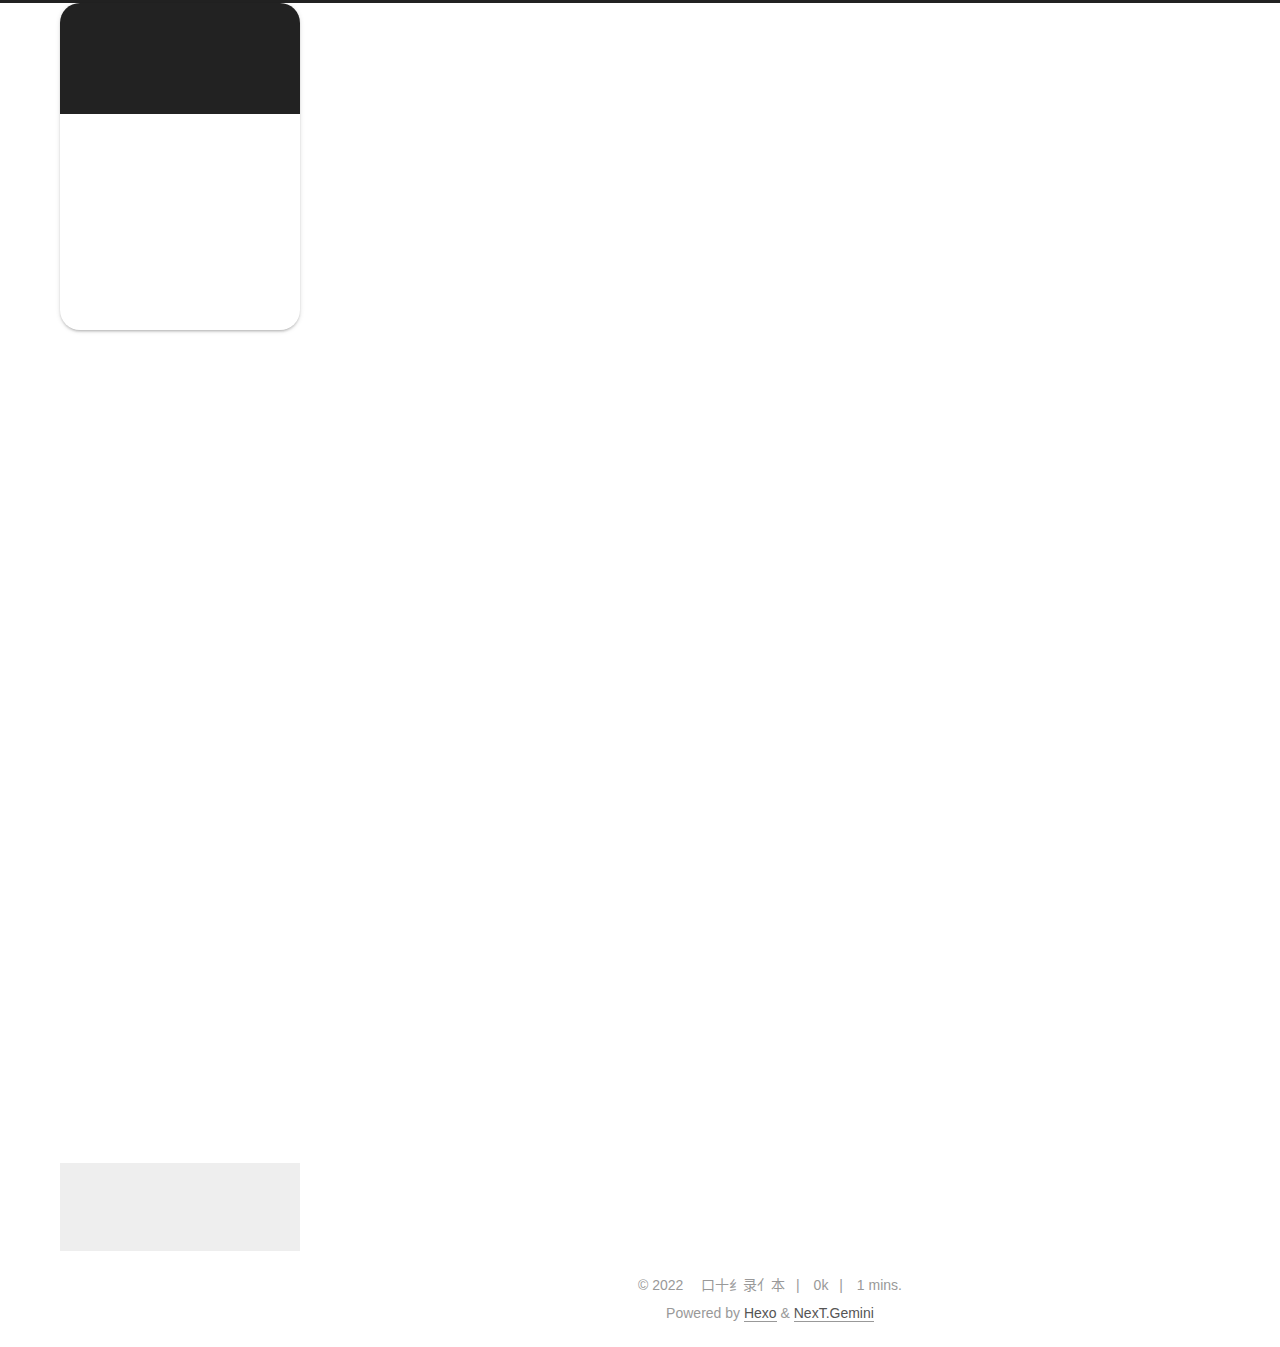
==== about/index.html @ 61001062 "Site updated: 2022-02-13 08:01:10" ====
<!DOCTYPE html>
<html lang="zH-CN">
<head>
  <meta charset="UTF-8">
<meta name="viewport" content="width=device-width, initial-scale=1, maximum-scale=2">
<meta name="theme-color" content="#222">
<meta name="generator" content="Hexo 6.0.0">
  <link rel="apple-touch-icon" sizes="180x180" href="/images/apple-touch-icon-next.png">
  <link rel="icon" type="image/png" sizes="32x32" href="/images/favicon-32x32-next.png">
  <link rel="icon" type="image/png" sizes="16x16" href="/images/favicon-16x16-next.png">
  <link rel="mask-icon" href="/images/logo.svg" color="#222">

<link rel="stylesheet" href="/css/main.css">


<link rel="stylesheet" href="/lib/font-awesome/css/all.min.css">

<script id="hexo-configurations">
    var NexT = window.NexT || {};
    var CONFIG = {"hostname":"example.com","root":"/","scheme":"Gemini","version":"7.8.0","exturl":false,"sidebar":{"position":"left","display":"post","padding":18,"offset":12,"onmobile":false},"copycode":{"enable":false,"show_result":false,"style":null},"back2top":{"enable":true,"sidebar":false,"scrollpercent":false},"bookmark":{"enable":false,"color":"#222","save":"auto"},"fancybox":false,"mediumzoom":false,"lazyload":false,"pangu":false,"comments":{"style":"tabs","active":null,"storage":true,"lazyload":false,"nav":null},"algolia":{"hits":{"per_page":10},"labels":{"input_placeholder":"Search for Posts","hits_empty":"We didn't find any results for the search: ${query}","hits_stats":"${hits} results found in ${time} ms"}},"localsearch":{"enable":false,"trigger":"auto","top_n_per_article":1,"unescape":false,"preload":false},"motion":{"enable":true,"async":false,"transition":{"post_block":"fadeIn","post_header":"slideDownIn","post_body":"slideDownIn","coll_header":"slideLeftIn","sidebar":"slideUpIn"}}};
  </script>

  <meta name="description" content="遇到困难 摆大烂">
<meta property="og:type" content="website">
<meta property="og:title" content="关于">
<meta property="og:url" content="http://example.com/about/index.html">
<meta property="og:site_name" content="口十纟录亻本的小窝">
<meta property="og:description" content="遇到困难 摆大烂">
<meta property="og:locale" content="zh_CN">
<meta property="article:published_time" content="2022-02-12T22:36:27.000Z">
<meta property="article:modified_time" content="2022-02-12T22:37:32.511Z">
<meta property="article:author" content="口十纟录亻本">
<meta name="twitter:card" content="summary">

<link rel="canonical" href="http://example.com/about/">


<script id="page-configurations">
  // https://hexo.io/docs/variables.html
  CONFIG.page = {
    sidebar: "",
    isHome : false,
    isPost : false,
    lang   : 'zH-CN'
  };
</script>

  <title>关于 | 口十纟录亻本的小窝
</title>
  






  <noscript>
  <style>
  .use-motion .brand,
  .use-motion .menu-item,
  .sidebar-inner,
  .use-motion .post-block,
  .use-motion .pagination,
  .use-motion .comments,
  .use-motion .post-header,
  .use-motion .post-body,
  .use-motion .collection-header { opacity: initial; }

  .use-motion .site-title,
  .use-motion .site-subtitle {
    opacity: initial;
    top: initial;
  }

  .use-motion .logo-line-before i { left: initial; }
  .use-motion .logo-line-after i { right: initial; }
  </style>
</noscript>

</head>

<body itemscope itemtype="http://schema.org/WebPage">
  <div class="container use-motion">
    <div class="headband"></div>

    <header class="header" itemscope itemtype="http://schema.org/WPHeader">
      <div class="header-inner"><div class="site-brand-container">
  <div class="site-nav-toggle">
    <div class="toggle" aria-label="Toggle navigation bar">
      <span class="toggle-line toggle-line-first"></span>
      <span class="toggle-line toggle-line-middle"></span>
      <span class="toggle-line toggle-line-last"></span>
    </div>
  </div>

  <div class="site-meta">

    <a href="/" class="brand" rel="start">
      <span class="logo-line-before"><i></i></span>
      <h1 class="site-title">口十纟录亻本的小窝</h1>
      <span class="logo-line-after"><i></i></span>
    </a>
      <p class="site-subtitle" itemprop="description">开摆</p>
  </div>

  <div class="site-nav-right">
    <div class="toggle popup-trigger">
    </div>
  </div>
</div>




<nav class="site-nav">
  <ul id="menu" class="main-menu menu">
        <li class="menu-item menu-item-home">

    <a href="/" rel="section"><i class="fa fa-home fa-fw"></i>Home</a>

  </li>
        <li class="menu-item menu-item-about">

    <a href="/about/" rel="section"><i class="fa fa-user fa-fw"></i>About</a>

  </li>
        <li class="menu-item menu-item-tags">

    <a href="/tags/" rel="section"><i class="fa fa-tags fa-fw"></i>Tags</a>

  </li>
        <li class="menu-item menu-item-categories">

    <a href="/categories/" rel="section"><i class="fa fa-th fa-fw"></i>Categories</a>

  </li>
        <li class="menu-item menu-item-archives">

    <a href="/archives/" rel="section"><i class="fa fa-archive fa-fw"></i>Archives</a>

  </li>
  </ul>
</nav>




</div>
    </header>

    
  <div class="back-to-top">
    <i class="fa fa-arrow-up"></i>
    <span>0%</span>
  </div>


    <main class="main">
      <div class="main-inner">
        <div class="content-wrap">
          
  
  

          <div class="content page posts-expand">
            

    
    
    
    <div class="post-block" lang="zH-CN">
      <header class="post-header">

<h1 class="post-title" itemprop="name headline">关于
</h1>

<div class="post-meta">
  

</div>

</header>

      
      
      
      <div class="post-body">
          
      </div>
      
      
      
    </div>
    

    
    
    


          </div>
          

<script>
  window.addEventListener('tabs:register', () => {
    let { activeClass } = CONFIG.comments;
    if (CONFIG.comments.storage) {
      activeClass = localStorage.getItem('comments_active') || activeClass;
    }
    if (activeClass) {
      let activeTab = document.querySelector(`a[href="#comment-${activeClass}"]`);
      if (activeTab) {
        activeTab.click();
      }
    }
  });
  if (CONFIG.comments.storage) {
    window.addEventListener('tabs:click', event => {
      if (!event.target.matches('.tabs-comment .tab-content .tab-pane')) return;
      let commentClass = event.target.classList[1];
      localStorage.setItem('comments_active', commentClass);
    });
  }
</script>

        </div>
          
  
  <div class="toggle sidebar-toggle">
    <span class="toggle-line toggle-line-first"></span>
    <span class="toggle-line toggle-line-middle"></span>
    <span class="toggle-line toggle-line-last"></span>
  </div>

  <aside class="sidebar">
    <div class="sidebar-inner">

      <ul class="sidebar-nav motion-element">
        <li class="sidebar-nav-toc">
          Table of Contents
        </li>
        <li class="sidebar-nav-overview">
          Overview
        </li>
      </ul>

      <!--noindex-->
      <div class="post-toc-wrap sidebar-panel">
      </div>
      <!--/noindex-->

      <div class="site-overview-wrap sidebar-panel">
        <div class="site-author motion-element" itemprop="author" itemscope itemtype="http://schema.org/Person">
    <img class="site-author-image" itemprop="image" alt="口十纟录亻本"
      src="https://img.fghrsh.net/image/Wdg2A">
  <p class="site-author-name" itemprop="name">口十纟录亻本</p>
  <div class="site-description" itemprop="description">遇到困难 摆大烂</div>
</div>
<div class="site-state-wrap motion-element">
  <nav class="site-state">
      <div class="site-state-item site-state-posts">
          <a href="/archives/">
        
          <span class="site-state-item-count">1</span>
          <span class="site-state-item-name">posts</span>
        </a>
      </div>
      <div class="site-state-item site-state-tags">
        <span class="site-state-item-count">1</span>
        <span class="site-state-item-name">tags</span>
      </div>
  </nav>
</div>



      </div>

    </div>
  </aside>
  <div id="sidebar-dimmer"></div>


      </div>
    </main>

    <footer class="footer">
      <div class="footer-inner">
        

        

<div class="copyright">
  
  &copy; 
  <span itemprop="copyrightYear">2022</span>
  <span class="with-love">
    <i class="fa fa-heart"></i>
  </span>
  <span class="author" itemprop="copyrightHolder">口十纟录亻本</span>
    <span class="post-meta-divider">|</span>
    <span class="post-meta-item-icon">
      <i class="fa fa-chart-area"></i>
    </span>
    <span title="Symbols count total">0k</span>
    <span class="post-meta-divider">|</span>
    <span class="post-meta-item-icon">
      <i class="fa fa-coffee"></i>
    </span>
    <span title="Reading time total">1 mins.</span>
</div>
  <div class="powered-by">Powered by <a href="https://hexo.io/" class="theme-link" rel="noopener" target="_blank">Hexo</a> & <a href="https://theme-next.org/" class="theme-link" rel="noopener" target="_blank">NexT.Gemini</a>
  </div>

        








      </div>
    </footer>
  </div>

  
  
  <script color='0,0,255' opacity='0.5' zIndex='-1' count='99' src="/lib/canvas-nest/canvas-nest.min.js"></script>
  <script src="/lib/anime.min.js"></script>
  <script src="/lib/velocity/velocity.min.js"></script>
  <script src="/lib/velocity/velocity.ui.min.js"></script>

<script src="/js/utils.js"></script>

<script src="/js/motion.js"></script>


<script src="/js/schemes/pisces.js"></script>


<script src="/js/next-boot.js"></script>


  <script defer src="/lib/three/three.min.js"></script>
    <script defer src="/lib/three/canvas_lines.min.js"></script>


  















  

  

</body>
</html>
---- css/main.css ----
:root {
  --body-bg-color: #eee;
  --content-bg-color: #fff;
  --card-bg-color: #f5f5f5;
  --text-color: #555;
  --blockquote-color: #666;
  --link-color: #555;
  --link-hover-color: #222;
  --brand-color: #fff;
  --brand-hover-color: #fff;
  --table-row-odd-bg-color: #f9f9f9;
  --table-row-hover-bg-color: #f5f5f5;
  --menu-item-bg-color: #f5f5f5;
  --btn-default-bg: #fff;
  --btn-default-color: #555;
  --btn-default-border-color: #555;
  --btn-default-hover-bg: #222;
  --btn-default-hover-color: #fff;
  --btn-default-hover-border-color: #222;
}
html {
  line-height: 1.15; /* 1 */
  -webkit-text-size-adjust: 100%; /* 2 */
}
body {
  margin: 0;
}
main {
  display: block;
}
h1 {
  font-size: 2em;
  margin: 0.67em 0;
}
hr {
  box-sizing: content-box; /* 1 */
  height: 0; /* 1 */
  overflow: visible; /* 2 */
}
pre {
  font-family: monospace, monospace; /* 1 */
  font-size: 1em; /* 2 */
}
a {
  background: transparent;
}
abbr[title] {
  border-bottom: none; /* 1 */
  text-decoration: underline; /* 2 */
  text-decoration: underline dotted; /* 2 */
}
b,
strong {
  font-weight: bolder;
}
code,
kbd,
samp {
  font-family: monospace, monospace; /* 1 */
  font-size: 1em; /* 2 */
}
small {
  font-size: 80%;
}
sub,
sup {
  font-size: 75%;
  line-height: 0;
  position: relative;
  vertical-align: baseline;
}
sub {
  bottom: -0.25em;
}
sup {
  top: -0.5em;
}
img {
  border-style: none;
}
button,
input,
optgroup,
select,
textarea {
  font-family: inherit; /* 1 */
  font-size: 100%; /* 1 */
  line-height: 1.15; /* 1 */
  margin: 0; /* 2 */
}
button,
input {
/* 1 */
  overflow: visible;
}
button,
select {
/* 1 */
  text-transform: none;
}
button,
[type='button'],
[type='reset'],
[type='submit'] {
  -webkit-appearance: button;
}
button::-moz-focus-inner,
[type='button']::-moz-focus-inner,
[type='reset']::-moz-focus-inner,
[type='submit']::-moz-focus-inner {
  border-style: none;
  padding: 0;
}
button:-moz-focusring,
[type='button']:-moz-focusring,
[type='reset']:-moz-focusring,
[type='submit']:-moz-focusring {
  outline: 1px dotted ButtonText;
}
fieldset {
  padding: 0.35em 0.75em 0.625em;
}
legend {
  box-sizing: border-box; /* 1 */
  color: inherit; /* 2 */
  display: table; /* 1 */
  max-width: 100%; /* 1 */
  padding: 0; /* 3 */
  white-space: normal; /* 1 */
}
progress {
  vertical-align: baseline;
}
textarea {
  overflow: auto;
}
[type='checkbox'],
[type='radio'] {
  box-sizing: border-box; /* 1 */
  padding: 0; /* 2 */
}
[type='number']::-webkit-inner-spin-button,
[type='number']::-webkit-outer-spin-button {
  height: auto;
}
[type='search'] {
  outline-offset: -2px; /* 2 */
  -webkit-appearance: textfield; /* 1 */
}
[type='search']::-webkit-search-decoration {
  -webkit-appearance: none;
}
::-webkit-file-upload-button {
  font: inherit; /* 2 */
  -webkit-appearance: button; /* 1 */
}
details {
  display: block;
}
summary {
  display: list-item;
}
template {
  display: none;
}
[hidden] {
  display: none;
}
::selection {
  background: #262a30;
  color: #eee;
}
html,
body {
  height: 100%;
}
body {
  background: var(--body-bg-color);
  color: var(--text-color);
  font-family: 'Lato', "PingFang SC", "Microsoft YaHei", sans-serif;
  font-size: 1em;
  line-height: 2;
}
@media (max-width: 991px) {
  body {
    padding-left: 0 !important;
    padding-right: 0 !important;
  }
}
h1,
h2,
h3,
h4,
h5,
h6 {
  font-family: 'Lato', "PingFang SC", "Microsoft YaHei", sans-serif;
  font-weight: bold;
  line-height: 1.5;
  margin: 20px 0 15px;
}
h1 {
  font-size: 1.5em;
}
h2 {
  font-size: 1.375em;
}
h3 {
  font-size: 1.25em;
}
h4 {
  font-size: 1.125em;
}
h5 {
  font-size: 1em;
}
h6 {
  font-size: 0.875em;
}
p {
  margin: 0 0 20px 0;
}
a,
span.exturl {
  border-bottom: 1px solid #999;
  color: var(--link-color);
  outline: 0;
  text-decoration: none;
  overflow-wrap: break-word;
  word-wrap: break-word;
  cursor: pointer;
}
a:hover,
span.exturl:hover {
  border-bottom-color: var(--link-hover-color);
  color: var(--link-hover-color);
}
iframe,
img,
video {
  display: block;
  margin-left: auto;
  margin-right: auto;
  max-width: 100%;
}
hr {
  background-image: repeating-linear-gradient(-45deg, #ddd, #ddd 4px, transparent 4px, transparent 8px);
  border: 0;
  height: 3px;
  margin: 40px 0;
}
blockquote {
  border-left: 4px solid #ddd;
  color: var(--blockquote-color);
  margin: 0;
  padding: 0 15px;
}
blockquote cite::before {
  content: '-';
  padding: 0 5px;
}
dt {
  font-weight: bold;
}
dd {
  margin: 0;
  padding: 0;
}
kbd {
  background-color: #f5f5f5;
  background-image: linear-gradient(#eee, #fff, #eee);
  border: 1px solid #ccc;
  border-radius: 0.2em;
  box-shadow: 0.1em 0.1em 0.2em rgba(0,0,0,0.1);
  color: #555;
  font-family: inherit;
  padding: 0.1em 0.3em;
  white-space: nowrap;
}
.table-container {
  overflow: auto;
}
table {
  border-collapse: collapse;
  border-spacing: 0;
  font-size: 0.875em;
  margin: 0 0 20px 0;
  width: 100%;
}
tbody tr:nth-of-type(odd) {
  background: var(--table-row-odd-bg-color);
}
tbody tr:hover {
  background: var(--table-row-hover-bg-color);
}
caption,
th,
td {
  font-weight: normal;
  padding: 8px;
  vertical-align: middle;
}
th,
td {
  border: 1px solid #ddd;
  border-bottom: 3px solid #ddd;
}
th {
  font-weight: 700;
  padding-bottom: 10px;
}
td {
  border-bottom-width: 1px;
}
.btn {
  background: var(--btn-default-bg);
  border: 2px solid var(--btn-default-border-color);
  border-radius: 2px;
  color: var(--btn-default-color);
  display: inline-block;
  font-size: 0.875em;
  line-height: 2;
  padding: 0 20px;
  text-decoration: none;
  transition-property: background-color;
  transition-delay: 0s;
  transition-duration: 0.2s;
  transition-timing-function: ease-in-out;
}
.btn:hover {
  background: var(--btn-default-hover-bg);
  border-color: var(--btn-default-hover-border-color);
  color: var(--btn-default-hover-color);
}
.btn + .btn {
  margin: 0 0 8px 8px;
}
.btn .fa-fw {
  text-align: left;
  width: 1.285714285714286em;
}
.toggle {
  line-height: 0;
}
.toggle .toggle-line {
  background: #fff;
  display: inline-block;
  height: 2px;
  left: 0;
  position: relative;
  top: 0;
  transition: all 0.4s;
  vertical-align: top;
  width: 100%;
}
.toggle .toggle-line:not(:first-child) {
  margin-top: 3px;
}
.toggle.toggle-arrow .toggle-line-first {
  left: 50%;
  top: 2px;
  transform: rotate(45deg);
  width: 50%;
}
.toggle.toggle-arrow .toggle-line-middle {
  left: 2px;
  width: 90%;
}
.toggle.toggle-arrow .toggle-line-last {
  left: 50%;
  top: -2px;
  transform: rotate(-45deg);
  width: 50%;
}
.toggle.toggle-close .toggle-line-first {
  transform: rotate(-45deg);
  top: 5px;
}
.toggle.toggle-close .toggle-line-middle {
  opacity: 0;
}
.toggle.toggle-close .toggle-line-last {
  transform: rotate(45deg);
  top: -5px;
}
.highlight,
pre {
  background: #f7f7f7;
  color: #4d4d4c;
  line-height: 1.6;
  margin: 0 auto 20px;
}
pre,
code {
  font-family: consolas, Menlo, monospace, "PingFang SC", "Microsoft YaHei";
}
code {
  background: #eee;
  border-radius: 3px;
  color: #555;
  padding: 2px 4px;
  overflow-wrap: break-word;
  word-wrap: break-word;
}
.highlight *::selection {
  background: #d6d6d6;
}
.highlight pre {
  border: 0;
  margin: 0;
  padding: 10px 0;
}
.highlight table {
  border: 0;
  margin: 0;
  width: auto;
}
.highlight td {
  border: 0;
  padding: 0;
}
.highlight figcaption {
  background: #eff2f3;
  color: #4d4d4c;
  display: flex;
  font-size: 0.875em;
  justify-content: space-between;
  line-height: 1.2;
  padding: 0.5em;
}
.highlight figcaption a {
  color: #4d4d4c;
}
.highlight figcaption a:hover {
  border-bottom-color: #4d4d4c;
}
.highlight .gutter {
  -moz-user-select: none;
  -ms-user-select: none;
  -webkit-user-select: none;
  user-select: none;
}
.highlight .gutter pre {
  background: #eff2f3;
  color: #869194;
  padding-left: 10px;
  padding-right: 10px;
  text-align: right;
}
.highlight .code pre {
  background: #f7f7f7;
  padding-left: 10px;
  width: 100%;
}
.gist table {
  width: auto;
}
.gist table td {
  border: 0;
}
pre {
  overflow: auto;
  padding: 10px;
}
pre code {
  background: none;
  color: #4d4d4c;
  font-size: 0.875em;
  padding: 0;
  text-shadow: none;
}
pre .deletion {
  background: #fdd;
}
pre .addition {
  background: #dfd;
}
pre .meta {
  color: #eab700;
  -moz-user-select: none;
  -ms-user-select: none;
  -webkit-user-select: none;
  user-select: none;
}
pre .comment {
  color: #8e908c;
}
pre .variable,
pre .attribute,
pre .tag,
pre .name,
pre .regexp,
pre .ruby .constant,
pre .xml .tag .title,
pre .xml .pi,
pre .xml .doctype,
pre .html .doctype,
pre .css .id,
pre .css .class,
pre .css .pseudo {
  color: #c82829;
}
pre .number,
pre .preprocessor,
pre .built_in,
pre .builtin-name,
pre .literal,
pre .params,
pre .constant,
pre .command {
  color: #f5871f;
}
pre .ruby .class .title,
pre .css .rules .attribute,
pre .string,
pre .symbol,
pre .value,
pre .inheritance,
pre .header,
pre .ruby .symbol,
pre .xml .cdata,
pre .special,
pre .formula {
  color: #718c00;
}
pre .title,
pre .css .hexcolor {
  color: #3e999f;
}
pre .function,
pre .python .decorator,
pre .python .title,
pre .ruby .function .title,
pre .ruby .title .keyword,
pre .perl .sub,
pre .javascript .title,
pre .coffeescript .title {
  color: #4271ae;
}
pre .keyword,
pre .javascript .function {
  color: #8959a8;
}
.blockquote-center {
  border-left: none;
  margin: 40px 0;
  padding: 0;
  position: relative;
  text-align: center;
}
.blockquote-center .fa {
  display: block;
  opacity: 0.6;
  position: absolute;
  width: 100%;
}
.blockquote-center .fa-quote-left {
  border-top: 1px solid #ccc;
  text-align: left;
  top: -20px;
}
.blockquote-center .fa-quote-right {
  border-bottom: 1px solid #ccc;
  text-align: right;
  bottom: -20px;
}
.blockquote-center p,
.blockquote-center div {
  text-align: center;
}
.post-body .group-picture img {
  margin: 0 auto;
  padding: 0 3px;
}
.group-picture-row {
  margin-bottom: 6px;
  overflow: hidden;
}
.group-picture-column {
  float: left;
  margin-bottom: 10px;
}
.post-body .label {
  color: #555;
  display: inline;
  padding: 0 2px;
}
.post-body .label.default {
  background: #f0f0f0;
}
.post-body .label.primary {
  background: #efe6f7;
}
.post-body .label.info {
  background: #e5f2f8;
}
.post-body .label.success {
  background: #e7f4e9;
}
.post-body .label.warning {
  background: #fcf6e1;
}
.post-body .label.danger {
  background: #fae8eb;
}
.post-body .tabs {
  margin-bottom: 20px;
}
.post-body .tabs,
.tabs-comment {
  display: block;
  padding-top: 10px;
  position: relative;
}
.post-body .tabs ul.nav-tabs,
.tabs-comment ul.nav-tabs {
  display: flex;
  flex-wrap: wrap;
  margin: 0;
  margin-bottom: -1px;
  padding: 0;
}
@media (max-width: 413px) {
  .post-body .tabs ul.nav-tabs,
  .tabs-comment ul.nav-tabs {
    display: block;
    margin-bottom: 5px;
  }
}
.post-body .tabs ul.nav-tabs li.tab,
.tabs-comment ul.nav-tabs li.tab {
  border-bottom: 1px solid #ddd;
  border-left: 1px solid transparent;
  border-right: 1px solid transparent;
  border-top: 3px solid transparent;
  flex-grow: 1;
  list-style-type: none;
  border-radius: 0 0 0 0;
}
@media (max-width: 413px) {
  .post-body .tabs ul.nav-tabs li.tab,
  .tabs-comment ul.nav-tabs li.tab {
    border-bottom: 1px solid transparent;
    border-left: 3px solid transparent;
    border-right: 1px solid transparent;
    border-top: 1px solid transparent;
  }
}
@media (max-width: 413px) {
  .post-body .tabs ul.nav-tabs li.tab,
  .tabs-comment ul.nav-tabs li.tab {
    border-radius: 0;
  }
}
.post-body .tabs ul.nav-tabs li.tab a,
.tabs-comment ul.nav-tabs li.tab a {
  border-bottom: initial;
  display: block;
  line-height: 1.8;
  outline: 0;
  padding: 0.25em 0.75em;
  text-align: center;
  transition-delay: 0s;
  transition-duration: 0.2s;
  transition-timing-function: ease-out;
}
.post-body .tabs ul.nav-tabs li.tab a i,
.tabs-comment ul.nav-tabs li.tab a i {
  width: 1.285714285714286em;
}
.post-body .tabs ul.nav-tabs li.tab.active,
.tabs-comment ul.nav-tabs li.tab.active {
  border-bottom: 1px solid transparent;
  border-left: 1px solid #ddd;
  border-right: 1px solid #ddd;
  border-top: 3px solid #fc6423;
}
@media (max-width: 413px) {
  .post-body .tabs ul.nav-tabs li.tab.active,
  .tabs-comment ul.nav-tabs li.tab.active {
    border-bottom: 1px solid #ddd;
    border-left: 3px solid #fc6423;
    border-right: 1px solid #ddd;
    border-top: 1px solid #ddd;
  }
}
.post-body .tabs ul.nav-tabs li.tab.active a,
.tabs-comment ul.nav-tabs li.tab.active a {
  color: var(--link-color);
  cursor: default;
}
.post-body .tabs .tab-content .tab-pane,
.tabs-comment .tab-content .tab-pane {
  border: 1px solid #ddd;
  border-top: 0;
  padding: 20px 20px 0 20px;
  border-radius: 0;
}
.post-body .tabs .tab-content .tab-pane:not(.active),
.tabs-comment .tab-content .tab-pane:not(.active) {
  display: none;
}
.post-body .tabs .tab-content .tab-pane.active,
.tabs-comment .tab-content .tab-pane.active {
  display: block;
}
.post-body .tabs .tab-content .tab-pane.active:nth-of-type(1),
.tabs-comment .tab-content .tab-pane.active:nth-of-type(1) {
  border-radius: 0 0 0 0;
}
@media (max-width: 413px) {
  .post-body .tabs .tab-content .tab-pane.active:nth-of-type(1),
  .tabs-comment .tab-content .tab-pane.active:nth-of-type(1) {
    border-radius: 0;
  }
}
.post-body .note {
  border-radius: 3px;
  margin-bottom: 20px;
  padding: 1em;
  position: relative;
  border: 1px solid #eee;
  border-left-width: 5px;
}
.post-body .note h2,
.post-body .note h3,
.post-body .note h4,
.post-body .note h5,
.post-body .note h6 {
  margin-top: 0;
  border-bottom: initial;
  margin-bottom: 0;
  padding-top: 0;
}
.post-body .note p:first-child,
.post-body .note ul:first-child,
.post-body .note ol:first-child,
.post-body .note table:first-child,
.post-body .note pre:first-child,
.post-body .note blockquote:first-child,
.post-body .note img:first-child {
  margin-top: 0;
}
.post-body .note p:last-child,
.post-body .note ul:last-child,
.post-body .note ol:last-child,
.post-body .note table:last-child,
.post-body .note pre:last-child,
.post-body .note blockquote:last-child,
.post-body .note img:last-child {
  margin-bottom: 0;
}
.post-body .note.default {
  border-left-color: #777;
}
.post-body .note.default h2,
.post-body .note.default h3,
.post-body .note.default h4,
.post-body .note.default h5,
.post-body .note.default h6 {
  color: #777;
}
.post-body .note.primary {
  border-left-color: #6f42c1;
}
.post-body .note.primary h2,
.post-body .note.primary h3,
.post-body .note.primary h4,
.post-body .note.primary h5,
.post-body .note.primary h6 {
  color: #6f42c1;
}
.post-body .note.info {
  border-left-color: #428bca;
}
.post-body .note.info h2,
.post-body .note.info h3,
.post-body .note.info h4,
.post-body .note.info h5,
.post-body .note.info h6 {
  color: #428bca;
}
.post-body .note.success {
  border-left-color: #5cb85c;
}
.post-body .note.success h2,
.post-body .note.success h3,
.post-body .note.success h4,
.post-body .note.success h5,
.post-body .note.success h6 {
  color: #5cb85c;
}
.post-body .note.warning {
  border-left-color: #f0ad4e;
}
.post-body .note.warning h2,
.post-body .note.warning h3,
.post-body .note.warning h4,
.post-body .note.warning h5,
.post-body .note.warning h6 {
  color: #f0ad4e;
}
.post-body .note.danger {
  border-left-color: #d9534f;
}
.post-body .note.danger h2,
.post-body .note.danger h3,
.post-body .note.danger h4,
.post-body .note.danger h5,
.post-body .note.danger h6 {
  color: #d9534f;
}
.pagination .prev,
.pagination .next,
.pagination .page-number,
.pagination .space {
  display: inline-block;
  margin: 0 10px;
  padding: 0 11px;
  position: relative;
  top: -1px;
}
@media (max-width: 767px) {
  .pagination .prev,
  .pagination .next,
  .pagination .page-number,
  .pagination .space {
    margin: 0 5px;
  }
}
.pagination {
  border-top: 1px solid #eee;
  margin: 120px 0 0;
  text-align: center;
}
.pagination .prev,
.pagination .next,
.pagination .page-number {
  border-bottom: 0;
  border-top: 1px solid #eee;
  transition-property: border-color;
  transition-delay: 0s;
  transition-duration: 0.2s;
  transition-timing-function: ease-in-out;
}
.pagination .prev:hover,
.pagination .next:hover,
.pagination .page-number:hover {
  border-top-color: #222;
}
.pagination .space {
  margin: 0;
  padding: 0;
}
.pagination .prev {
  margin-left: 0;
}
.pagination .next {
  margin-right: 0;
}
.pagination .page-number.current {
  background: #ccc;
  border-top-color: #ccc;
  color: #fff;
}
@media (max-width: 767px) {
  .pagination {
    border-top: none;
  }
  .pagination .prev,
  .pagination .next,
  .pagination .page-number {
    border-bottom: 1px solid #eee;
    border-top: 0;
    margin-bottom: 10px;
    padding: 0 10px;
  }
  .pagination .prev:hover,
  .pagination .next:hover,
  .pagination .page-number:hover {
    border-bottom-color: #222;
  }
}
.comments {
  margin-top: 60px;
  overflow: hidden;
}
.comment-button-group {
  display: flex;
  flex-wrap: wrap-reverse;
  justify-content: center;
  margin: 1em 0;
}
.comment-button-group .comment-button {
  margin: 0.1em 0.2em;
}
.comment-button-group .comment-button.active {
  background: var(--btn-default-hover-bg);
  border-color: var(--btn-default-hover-border-color);
  color: var(--btn-default-hover-color);
}
.comment-position {
  display: none;
}
.comment-position.active {
  display: block;
}
.tabs-comment {
  background: var(--content-bg-color);
  margin-top: 4em;
  padding-top: 0;
}
.tabs-comment .comments {
  border: 0;
  box-shadow: none;
  margin-top: 0;
  padding-top: 0;
}
.container {
  min-height: 100%;
  position: relative;
}
.main-inner {
  margin: 0 auto;
  width: calc(100% - 20px);
}
@media (min-width: 1200px) {
  .main-inner {
    width: 1160px;
  }
}
@media (min-width: 1600px) {
  .main-inner {
    width: 73%;
  }
}
@media (max-width: 767px) {
  .content-wrap {
    padding: 0 20px;
  }
}
.header {
  background: transparent;
}
.header-inner {
  margin: 0 auto;
  width: calc(100% - 20px);
}
@media (min-width: 1200px) {
  .header-inner {
    width: 1160px;
  }
}
@media (min-width: 1600px) {
  .header-inner {
    width: 73%;
  }
}
.site-brand-container {
  display: flex;
  flex-shrink: 0;
  padding: 0 10px;
}
.headband {
  background: #222;
  height: 3px;
}
.site-meta {
  flex-grow: 1;
  text-align: center;
}
@media (max-width: 767px) {
  .site-meta {
    text-align: center;
  }
}
.brand {
  border-bottom: none;
  color: var(--brand-color);
  display: inline-block;
  line-height: 1.375em;
  padding: 0 40px;
  position: relative;
}
.brand:hover {
  color: var(--brand-hover-color);
}
.site-title {
  font-family: 'Lato', "PingFang SC", "Microsoft YaHei", sans-serif;
  font-size: 1.375em;
  font-weight: normal;
  margin: 0;
}
.site-subtitle {
  color: #ddd;
  font-size: 0.8125em;
  margin: 10px 0;
}
.use-motion .brand {
  opacity: 0;
}
.use-motion .site-title,
.use-motion .site-subtitle,
.use-motion .custom-logo-image {
  opacity: 0;
  position: relative;
  top: -10px;
}
.site-nav-toggle,
.site-nav-right {
  display: none;
}
@media (max-width: 767px) {
  .site-nav-toggle,
  .site-nav-right {
    display: flex;
    flex-direction: column;
    justify-content: center;
  }
}
.site-nav-toggle .toggle,
.site-nav-right .toggle {
  color: var(--text-color);
  padding: 10px;
  width: 22px;
}
.site-nav-toggle .toggle .toggle-line,
.site-nav-right .toggle .toggle-line {
  background: var(--text-color);
  border-radius: 1px;
}
.site-nav {
  display: block;
}
@media (max-width: 767px) {
  .site-nav {
    clear: both;
    display: none;
  }
}
.site-nav.site-nav-on {
  display: block;
}
.menu {
  margin-top: 20px;
  padding-left: 0;
  text-align: center;
}
.menu-item {
  display: inline-block;
  list-style: none;
  margin: 0 10px;
}
@media (max-width: 767px) {
  .menu-item {
    display: block;
    margin-top: 10px;
  }
  .menu-item.menu-item-search {
    display: none;
  }
}
.menu-item a,
.menu-item span.exturl {
  border-bottom: 0;
  display: block;
  font-size: 0.8125em;
  transition-property: border-color;
  transition-delay: 0s;
  transition-duration: 0.2s;
  transition-timing-function: ease-in-out;
}
@media (hover: none) {
  .menu-item a:hover,
  .menu-item span.exturl:hover {
    border-bottom-color: transparent !important;
  }
}
.menu-item .fa,
.menu-item .fab,
.menu-item .far,
.menu-item .fas {
  margin-right: 8px;
}
.menu-item .badge {
  display: inline-block;
  font-weight: bold;
  line-height: 1;
  margin-left: 0.35em;
  margin-top: 0.35em;
  text-align: center;
  white-space: nowrap;
}
@media (max-width: 767px) {
  .menu-item .badge {
    float: right;
    margin-left: 0;
  }
}
.menu-item-active a,
.menu .menu-item a:hover,
.menu .menu-item span.exturl:hover {
  background: var(--menu-item-bg-color);
}
.use-motion .menu-item {
  opacity: 0;
}
.sidebar {
  background: #222;
  bottom: 0;
  box-shadow: inset 0 2px 6px #000;
  position: fixed;
  top: 0;
}
@media (max-width: 991px) {
  .sidebar {
    display: none;
  }
}
.sidebar-inner {
  color: #999;
  padding: 18px 10px;
  text-align: center;
}
.cc-license {
  margin-top: 10px;
  text-align: center;
}
.cc-license .cc-opacity {
  border-bottom: none;
  opacity: 0.7;
}
.cc-license .cc-opacity:hover {
  opacity: 0.9;
}
.cc-license img {
  display: inline-block;
}
.site-author-image {
  border: 1px solid #eee;
  display: block;
  margin: 0 auto;
  max-width: 120px;
  padding: 2px;
}
.site-author-image {
  transition: transform 1s ease-out;
}
.site-author-image:hover {
  transform: rotateZ(360deg);
}
.site-author-name {
  color: var(--text-color);
  font-weight: 600;
  margin: 0;
  text-align: center;
}
.site-description {
  color: #999;
  font-size: 0.8125em;
  margin-top: 0;
  text-align: center;
}
.links-of-author {
  margin-top: 15px;
}
.links-of-author a,
.links-of-author span.exturl {
  border-bottom-color: #555;
  display: inline-block;
  font-size: 0.8125em;
  margin-bottom: 10px;
  margin-right: 10px;
  vertical-align: middle;
}
.links-of-author a::before,
.links-of-author span.exturl::before {
  background: #28038b;
  border-radius: 50%;
  content: ' ';
  display: inline-block;
  height: 4px;
  margin-right: 3px;
  vertical-align: middle;
  width: 4px;
}
.sidebar-button {
  margin-top: 15px;
}
.sidebar-button a {
  border: 1px solid #fc6423;
  border-radius: 4px;
  color: #fc6423;
  display: inline-block;
  padding: 0 15px;
}
.sidebar-button a .fa,
.sidebar-button a .fab,
.sidebar-button a .far,
.sidebar-button a .fas {
  margin-right: 5px;
}
.sidebar-button a:hover {
  background: #fc6423;
  border: 1px solid #fc6423;
  color: #fff;
}
.sidebar-button a:hover .fa,
.sidebar-button a:hover .fab,
.sidebar-button a:hover .far,
.sidebar-button a:hover .fas {
  color: #fff;
}
.links-of-blogroll {
  font-size: 0.8125em;
  margin-top: 10px;
}
.links-of-blogroll-title {
  font-size: 0.875em;
  font-weight: 600;
  margin-top: 0;
}
.links-of-blogroll-list {
  list-style: none;
  margin: 0;
  padding: 0;
}
#sidebar-dimmer {
  display: none;
}
@media (max-width: 767px) {
  #sidebar-dimmer {
    background: #000;
    display: block;
    height: 100%;
    left: 100%;
    opacity: 0;
    position: fixed;
    top: 0;
    width: 100%;
    z-index: 1100;
  }
  .sidebar-active + #sidebar-dimmer {
    opacity: 0.7;
    transform: translateX(-100%);
    transition: opacity 0.5s;
  }
}
.sidebar-nav {
  margin: 0;
  padding-bottom: 20px;
  padding-left: 0;
}
.sidebar-nav li {
  border-bottom: 1px solid transparent;
  color: var(--text-color);
  cursor: pointer;
  display: inline-block;
  font-size: 0.875em;
}
.sidebar-nav li.sidebar-nav-overview {
  margin-left: 10px;
}
.sidebar-nav li:hover {
  color: #fc6423;
}
.sidebar-nav .sidebar-nav-active {
  border-bottom-color: #fc6423;
  color: #fc6423;
}
.sidebar-nav .sidebar-nav-active:hover {
  color: #fc6423;
}
.sidebar-panel {
  display: none;
  overflow-x: hidden;
  overflow-y: auto;
}
.sidebar-panel-active {
  display: block;
}
.sidebar-toggle {
  background: #222;
  bottom: 45px;
  cursor: pointer;
  height: 14px;
  left: 30px;
  padding: 5px;
  position: fixed;
  width: 14px;
  z-index: 1300;
}
@media (max-width: 991px) {
  .sidebar-toggle {
    left: 20px;
    opacity: 0.8;
    display: none;
  }
}
.sidebar-toggle:hover .toggle-line {
  background: #fc6423;
}
.post-toc {
  font-size: 0.875em;
}
.post-toc ol {
  list-style: none;
  margin: 0;
  padding: 0 2px 5px 10px;
  text-align: left;
}
.post-toc ol > ol {
  padding-left: 0;
}
.post-toc ol a {
  transition-property: all;
  transition-delay: 0s;
  transition-duration: 0.2s;
  transition-timing-function: ease-in-out;
}
.post-toc .nav-item {
  line-height: 1.8;
  overflow: hidden;
  text-overflow: ellipsis;
  white-space: nowrap;
}
.post-toc .nav .nav-child {
  display: none;
}
.post-toc .nav .active > .nav-child {
  display: block;
}
.post-toc .nav .active-current > .nav-child {
  display: block;
}
.post-toc .nav .active-current > .nav-child > .nav-item {
  display: block;
}
.post-toc .nav .active > a {
  border-bottom-color: #fc6423;
  color: #fc6423;
}
.post-toc .nav .active-current > a {
  color: #fc6423;
}
.post-toc .nav .active-current > a:hover {
  color: #fc6423;
}
.site-state {
  display: flex;
  justify-content: center;
  line-height: 1.4;
  margin-top: 10px;
  overflow: hidden;
  text-align: center;
  white-space: nowrap;
}
.site-state-item {
  padding: 0 15px;
}
.site-state-item:not(:first-child) {
  border-left: 1px solid #eee;
}
.site-state-item a {
  border-bottom: none;
}
.site-state-item-count {
  display: block;
  font-size: 1em;
  font-weight: 600;
  text-align: center;
}
.site-state-item-name {
  color: #999;
  font-size: 0.8125em;
}
.footer {
  color: #999;
  font-size: 0.875em;
  padding: 20px 0;
}
.footer.footer-fixed {
  bottom: 0;
  left: 0;
  position: absolute;
  right: 0;
}
.footer-inner {
  box-sizing: border-box;
  margin: 0 auto;
  text-align: center;
  width: calc(100% - 20px);
}
@media (min-width: 1200px) {
  .footer-inner {
    width: 1160px;
  }
}
@media (min-width: 1600px) {
  .footer-inner {
    width: 73%;
  }
}
.languages {
  display: inline-block;
  font-size: 1.125em;
  position: relative;
}
.languages .lang-select-label span {
  margin: 0 0.5em;
}
.languages .lang-select {
  height: 100%;
  left: 0;
  opacity: 0;
  position: absolute;
  top: 0;
  width: 100%;
}
.with-love {
  color: #ff0000;
  display: inline-block;
  margin: 0 5px;
}
.powered-by,
.theme-info {
  display: inline-block;
}
@-moz-keyframes iconAnimate {
  0%, 100% {
    transform: scale(1);
  }
  10%, 30% {
    transform: scale(0.9);
  }
  20%, 40%, 60%, 80% {
    transform: scale(1.1);
  }
  50%, 70% {
    transform: scale(1.1);
  }
}
@-webkit-keyframes iconAnimate {
  0%, 100% {
    transform: scale(1);
  }
  10%, 30% {
    transform: scale(0.9);
  }
  20%, 40%, 60%, 80% {
    transform: scale(1.1);
  }
  50%, 70% {
    transform: scale(1.1);
  }
}
@-o-keyframes iconAnimate {
  0%, 100% {
    transform: scale(1);
  }
  10%, 30% {
    transform: scale(0.9);
  }
  20%, 40%, 60%, 80% {
    transform: scale(1.1);
  }
  50%, 70% {
    transform: scale(1.1);
  }
}
@keyframes iconAnimate {
  0%, 100% {
    transform: scale(1);
  }
  10%, 30% {
    transform: scale(0.9);
  }
  20%, 40%, 60%, 80% {
    transform: scale(1.1);
  }
  50%, 70% {
    transform: scale(1.1);
  }
}
.back-to-top {
  font-size: 12px;
  text-align: center;
  transition-delay: 0s;
  transition-duration: 0.2s;
  transition-timing-function: ease-in-out;
}
.back-to-top {
  background: #222;
  bottom: -100px;
  box-sizing: border-box;
  color: #fff;
  cursor: pointer;
  left: 30px;
  opacity: 0.6;
  padding: 0 6px;
  position: fixed;
  transition-property: bottom;
  z-index: 1300;
  width: 24px;
}
.back-to-top span {
  display: none;
}
.back-to-top:hover {
  color: #fc6423;
}
.back-to-top.back-to-top-on {
  bottom: 30px;
}
@media (max-width: 991px) {
  .back-to-top {
    left: 20px;
    opacity: 0.8;
  }
}
.post-body {
  font-family: 'Lato', "PingFang SC", "Microsoft YaHei", sans-serif;
  overflow-wrap: break-word;
  word-wrap: break-word;
}
@media (min-width: 1200px) {
  .post-body {
    font-size: 1.125em;
  }
}
.post-body .exturl .fa {
  font-size: 0.875em;
  margin-left: 4px;
}
.post-body .image-caption,
.post-body .figure .caption {
  color: #999;
  font-size: 0.875em;
  font-weight: bold;
  line-height: 1;
  margin: -20px auto 15px;
  text-align: center;
}
.post-sticky-flag {
  display: inline-block;
  transform: rotate(30deg);
}
.post-button {
  margin-top: 40px;
  text-align: center;
}
.use-motion .post-block,
.use-motion .pagination,
.use-motion .comments {
  opacity: 0;
}
.use-motion .post-header {
  opacity: 0;
}
.use-motion .post-body {
  opacity: 0;
}
.use-motion .collection-header {
  opacity: 0;
}
.posts-collapse {
  margin-left: 35px;
  position: relative;
}
@media (max-width: 767px) {
  .posts-collapse {
    margin-left: 0px;
    margin-right: 0px;
  }
}
.posts-collapse .collection-title {
  font-size: 1.125em;
  position: relative;
}
.posts-collapse .collection-title::before {
  background: #999;
  border: 1px solid #fff;
  border-radius: 50%;
  content: ' ';
  height: 10px;
  left: 0;
  margin-left: -6px;
  margin-top: -4px;
  position: absolute;
  top: 50%;
  width: 10px;
}
.posts-collapse .collection-year {
  font-size: 1.5em;
  font-weight: bold;
  margin: 60px 0;
  position: relative;
}
.posts-collapse .collection-year::before {
  background: #bbb;
  border-radius: 50%;
  content: ' ';
  height: 8px;
  left: 0;
  margin-left: -4px;
  margin-top: -4px;
  position: absolute;
  top: 50%;
  width: 8px;
}
.posts-collapse .collection-header {
  display: block;
  margin: 0 0 0 20px;
}
.posts-collapse .collection-header small {
  color: #bbb;
  margin-left: 5px;
}
.posts-collapse .post-header {
  border-bottom: 1px dashed #ccc;
  margin: 30px 0;
  padding-left: 15px;
  position: relative;
  transition-property: border;
  transition-delay: 0s;
  transition-duration: 0.2s;
  transition-timing-function: ease-in-out;
}
.posts-collapse .post-header::before {
  background: #bbb;
  border: 1px solid #fff;
  border-radius: 50%;
  content: ' ';
  height: 6px;
  left: 0;
  margin-left: -4px;
  position: absolute;
  top: 0.75em;
  transition-property: background;
  width: 6px;
  transition-delay: 0s;
  transition-duration: 0.2s;
  transition-timing-function: ease-in-out;
}
.posts-collapse .post-header:hover {
  border-bottom-color: #666;
}
.posts-collapse .post-header:hover::before {
  background: #222;
}
.posts-collapse .post-meta {
  display: inline;
  font-size: 0.75em;
  margin-right: 10px;
}
.posts-collapse .post-title {
  display: inline;
}
.posts-collapse .post-title a,
.posts-collapse .post-title span.exturl {
  border-bottom: none;
  color: var(--link-color);
}
.posts-collapse .post-title .fa-external-link-alt {
  font-size: 0.875em;
  margin-left: 5px;
}
.posts-collapse::before {
  background: #f5f5f5;
  content: ' ';
  height: 100%;
  left: 0;
  margin-left: -2px;
  position: absolute;
  top: 1.25em;
  width: 4px;
}
.post-eof {
  background: #ccc;
  height: 1px;
  margin: 80px auto 60px;
  text-align: center;
  width: 8%;
}
.post-block:last-of-type .post-eof {
  display: none;
}
.content {
  padding-top: 40px;
}
@media (min-width: 992px) {
  .post-body {
    text-align: justify;
  }
}
@media (max-width: 991px) {
  .post-body {
    text-align: justify;
  }
}
.post-body h1,
.post-body h2,
.post-body h3,
.post-body h4,
.post-body h5,
.post-body h6 {
  padding-top: 10px;
}
.post-body h1 .header-anchor,
.post-body h2 .header-anchor,
.post-body h3 .header-anchor,
.post-body h4 .header-anchor,
.post-body h5 .header-anchor,
.post-body h6 .header-anchor {
  border-bottom-style: none;
  color: #ccc;
  float: right;
  margin-left: 10px;
  visibility: hidden;
}
.post-body h1 .header-anchor:hover,
.post-body h2 .header-anchor:hover,
.post-body h3 .header-anchor:hover,
.post-body h4 .header-anchor:hover,
.post-body h5 .header-anchor:hover,
.post-body h6 .header-anchor:hover {
  color: inherit;
}
.post-body h1:hover .header-anchor,
.post-body h2:hover .header-anchor,
.post-body h3:hover .header-anchor,
.post-body h4:hover .header-anchor,
.post-body h5:hover .header-anchor,
.post-body h6:hover .header-anchor {
  visibility: visible;
}
.post-body iframe,
.post-body img,
.post-body video {
  margin-bottom: 20px;
}
.post-body .video-container {
  height: 0;
  margin-bottom: 20px;
  overflow: hidden;
  padding-top: 75%;
  position: relative;
  width: 100%;
}
.post-body .video-container iframe,
.post-body .video-container object,
.post-body .video-container embed {
  height: 100%;
  left: 0;
  margin: 0;
  position: absolute;
  top: 0;
  width: 100%;
}
.post-gallery {
  align-items: center;
  display: grid;
  grid-gap: 10px;
  grid-template-columns: 1fr 1fr 1fr;
  margin-bottom: 20px;
}
@media (max-width: 767px) {
  .post-gallery {
    grid-template-columns: 1fr 1fr;
  }
}
.post-gallery a {
  border: 0;
}
.post-gallery img {
  margin: 0;
}
.posts-expand .post-header {
  font-size: 1.125em;
}
.posts-expand .post-title {
  font-size: 1.5em;
  font-weight: normal;
  margin: initial;
  text-align: center;
  overflow-wrap: break-word;
  word-wrap: break-word;
}
.posts-expand .post-title-link {
  border-bottom: none;
  color: var(--link-color);
  display: inline-block;
  position: relative;
  vertical-align: top;
}
.posts-expand .post-title-link::before {
  background: var(--link-color);
  bottom: 0;
  content: '';
  height: 2px;
  left: 0;
  position: absolute;
  transform: scaleX(0);
  visibility: hidden;
  width: 100%;
  transition-delay: 0s;
  transition-duration: 0.2s;
  transition-timing-function: ease-in-out;
}
.posts-expand .post-title-link:hover::before {
  transform: scaleX(1);
  visibility: visible;
}
.posts-expand .post-title-link .fa-external-link-alt {
  font-size: 0.875em;
  margin-left: 5px;
}
.posts-expand .post-meta {
  color: #999;
  font-family: 'Lato', "PingFang SC", "Microsoft YaHei", sans-serif;
  font-size: 0.75em;
  margin: 3px 0 60px 0;
  text-align: center;
}
.posts-expand .post-meta .post-description {
  font-size: 0.875em;
  margin-top: 2px;
}
.posts-expand .post-meta time {
  border-bottom: 1px dashed #999;
  cursor: pointer;
}
.post-meta .post-meta-item + .post-meta-item::before {
  content: '|';
  margin: 0 0.5em;
}
.post-meta-divider {
  margin: 0 0.5em;
}
.post-meta-item-icon {
  margin-right: 3px;
}
@media (max-width: 991px) {
  .post-meta-item-icon {
    display: inline-block;
  }
}
@media (max-width: 991px) {
  .post-meta-item-text {
    display: none;
  }
}
.post-nav {
  border-top: 1px solid #eee;
  display: flex;
  justify-content: space-between;
  margin-top: 15px;
  padding: 10px 5px 0;
}
.post-nav-item {
  flex: 1;
}
.post-nav-item a {
  border-bottom: none;
  display: block;
  font-size: 0.875em;
  line-height: 1.6;
  position: relative;
}
.post-nav-item a:active {
  top: 2px;
}
.post-nav-item .fa {
  font-size: 0.75em;
}
.post-nav-item:first-child {
  margin-right: 15px;
}
.post-nav-item:first-child .fa {
  margin-right: 5px;
}
.post-nav-item:last-child {
  margin-left: 15px;
  text-align: right;
}
.post-nav-item:last-child .fa {
  margin-left: 5px;
}
.rtl.post-body p,
.rtl.post-body a,
.rtl.post-body h1,
.rtl.post-body h2,
.rtl.post-body h3,
.rtl.post-body h4,
.rtl.post-body h5,
.rtl.post-body h6,
.rtl.post-body li,
.rtl.post-body ul,
.rtl.post-body ol {
  direction: rtl;
  font-family: UKIJ Ekran;
}
.rtl.post-title {
  font-family: UKIJ Ekran;
}
.post-tags {
  margin-top: 40px;
  text-align: center;
}
.post-tags a {
  display: inline-block;
  font-size: 0.8125em;
}
.post-tags a:not(:last-child) {
  margin-right: 10px;
}
.post-widgets {
  border-top: 1px solid #eee;
  margin-top: 15px;
  text-align: center;
}
.wp_rating {
  height: 20px;
  line-height: 20px;
  margin-top: 10px;
  padding-top: 6px;
  text-align: center;
}
.social-like {
  display: flex;
  font-size: 0.875em;
  justify-content: center;
  text-align: center;
}
.reward-container {
  margin: 20px auto;
  padding: 10px 0;
  text-align: center;
  width: 90%;
}
.reward-container button {
  background: transparent;
  border: 1px solid #fc6423;
  border-radius: 0;
  color: #fc6423;
  cursor: pointer;
  line-height: 2;
  outline: 0;
  padding: 0 15px;
  vertical-align: text-top;
}
.reward-container button:hover {
  background: #fc6423;
  border: 1px solid transparent;
  color: #fa9366;
}
#qr {
  padding-top: 20px;
}
#qr a {
  border: 0;
}
#qr img {
  display: inline-block;
  margin: 0.8em 2em 0 2em;
  max-width: 100%;
  width: 180px;
}
#qr p {
  text-align: center;
}
.category-all-page .category-all-title {
  text-align: center;
}
.category-all-page .category-all {
  margin-top: 20px;
}
.category-all-page .category-list {
  list-style: none;
  margin: 0;
  padding: 0;
}
.category-all-page .category-list-item {
  margin: 5px 10px;
}
.category-all-page .category-list-count {
  color: #bbb;
}
.category-all-page .category-list-count::before {
  content: ' (';
  display: inline;
}
.category-all-page .category-list-count::after {
  content: ') ';
  display: inline;
}
.category-all-page .category-list-child {
  padding-left: 10px;
}
.event-list {
  padding: 0;
}
.event-list hr {
  background: #222;
  margin: 20px 0 45px 0;
}
.event-list hr::after {
  background: #222;
  color: #fff;
  content: 'NOW';
  display: inline-block;
  font-weight: bold;
  padding: 0 5px;
  text-align: right;
}
.event-list .event {
  background: #222;
  margin: 20px 0;
  min-height: 40px;
  padding: 15px 0 15px 10px;
}
.event-list .event .event-summary {
  color: #fff;
  margin: 0;
  padding-bottom: 3px;
}
.event-list .event .event-summary::before {
  animation: dot-flash 1s alternate infinite ease-in-out;
  color: #fff;
  content: '\f111';
  display: inline-block;
  font-size: 10px;
  margin-right: 25px;
  vertical-align: middle;
  font-family: 'Font Awesome 5 Free';
  font-weight: 900;
}
.event-list .event .event-relative-time {
  color: #bbb;
  display: inline-block;
  font-size: 12px;
  font-weight: normal;
  padding-left: 12px;
}
.event-list .event .event-details {
  color: #fff;
  display: block;
  line-height: 18px;
  margin-left: 56px;
  padding-bottom: 6px;
  padding-top: 3px;
  text-indent: -24px;
}
.event-list .event .event-details::before {
  color: #fff;
  display: inline-block;
  margin-right: 9px;
  text-align: center;
  text-indent: 0;
  width: 14px;
  font-family: 'Font Awesome 5 Free';
  font-weight: 900;
}
.event-list .event .event-details.event-location::before {
  content: '\f041';
}
.event-list .event .event-details.event-duration::before {
  content: '\f017';
}
.event-list .event-past {
  background: #f5f5f5;
}
.event-list .event-past .event-summary,
.event-list .event-past .event-details {
  color: #bbb;
  opacity: 0.9;
}
.event-list .event-past .event-summary::before,
.event-list .event-past .event-details::before {
  animation: none;
  color: #bbb;
}
@-moz-keyframes dot-flash {
  from {
    opacity: 1;
    transform: scale(1);
  }
  to {
    opacity: 0;
    transform: scale(0.8);
  }
}
@-webkit-keyframes dot-flash {
  from {
    opacity: 1;
    transform: scale(1);
  }
  to {
    opacity: 0;
    transform: scale(0.8);
  }
}
@-o-keyframes dot-flash {
  from {
    opacity: 1;
    transform: scale(1);
  }
  to {
    opacity: 0;
    transform: scale(0.8);
  }
}
@keyframes dot-flash {
  from {
    opacity: 1;
    transform: scale(1);
  }
  to {
    opacity: 0;
    transform: scale(0.8);
  }
}
ul.breadcrumb {
  font-size: 0.75em;
  list-style: none;
  margin: 1em 0;
  padding: 0 2em;
  text-align: center;
}
ul.breadcrumb li {
  display: inline;
}
ul.breadcrumb li + li::before {
  content: '/\00a0';
  font-weight: normal;
  padding: 0.5em;
}
ul.breadcrumb li + li:last-child {
  font-weight: bold;
}
.tag-cloud {
  text-align: center;
}
.tag-cloud a {
  display: inline-block;
  margin: 10px;
}
.tag-cloud a:hover {
  color: var(--link-hover-color) !important;
}
.header {
  margin: 0 auto;
  position: relative;
  width: calc(100% - 20px);
}
@media (min-width: 1200px) {
  .header {
    width: 1160px;
  }
}
@media (min-width: 1600px) {
  .header {
    width: 73%;
  }
}
@media (max-width: 991px) {
  .header {
    width: auto;
  }
}
.header-inner {
  background: var(--content-bg-color);
  border-radius: 20px 20px 20px 20px;
  box-shadow: 0 2px 2px 0 rgba(0,0,0,0.12), 0 3px 1px -2px rgba(0,0,0,0.06), 0 1px 5px 0 rgba(0,0,0,0.12);
  overflow: hidden;
  padding: 0;
  position: absolute;
  top: 0;
  width: 240px;
}
@media (min-width: 1200px) {
  .header-inner {
    width: 240px;
  }
}
@media (max-width: 991px) {
  .header-inner {
    border-radius: initial;
    position: relative;
    width: auto;
  }
}
.main-inner {
  align-items: flex-start;
  display: flex;
  justify-content: space-between;
  flex-direction: row-reverse;
}
@media (max-width: 991px) {
  .main-inner {
    width: auto;
  }
}
.content-wrap {
  background: var(--content-bg-color);
  border-radius: 20px 20px 20px 20px;
  box-shadow: 0 2px 2px 0 rgba(0,0,0,0.12), 0 3px 1px -2px rgba(0,0,0,0.06), 0 1px 5px 0 rgba(0,0,0,0.12);
  box-sizing: border-box;
  padding: 40px;
  width: calc(100% - 252px);
}
@media (max-width: 991px) {
  .content-wrap {
    border-radius: initial;
    padding: 20px;
    width: 100%;
  }
}
.footer-inner {
  padding-left: 260px;
}
.back-to-top {
  left: auto;
  right: 30px;
}
@media (max-width: 991px) {
  .back-to-top {
    right: 20px;
  }
}
@media (max-width: 991px) {
  .footer-inner {
    padding-left: 0;
    padding-right: 0;
    width: auto;
  }
}
.site-brand-container {
  background: #222;
}
@media (max-width: 991px) {
  .site-brand-container {
    box-shadow: 0 0 16px rgba(0,0,0,0.5);
  }
}
.site-meta {
  padding: 20px 0;
}
.brand {
  padding: 0;
}
.site-subtitle {
  margin: 10px 10px 0;
}
.custom-logo-image {
  margin-top: 20px;
}
@media (max-width: 991px) {
  .custom-logo-image {
    display: none;
  }
}
@media (min-width: 768px) and (max-width: 991px) {
  .site-nav-toggle,
  .site-nav-right {
    display: flex;
    flex-direction: column;
    justify-content: center;
  }
}
.site-nav-toggle .toggle,
.site-nav-right .toggle {
  color: #fff;
}
.site-nav-toggle .toggle .toggle-line,
.site-nav-right .toggle .toggle-line {
  background: #fff;
}
@media (min-width: 768px) and (max-width: 991px) {
  .site-nav {
    display: none;
  }
}
.menu .menu-item {
  display: block;
  margin: 0;
}
.menu .menu-item a,
.menu .menu-item span.exturl {
  padding: 5px 20px;
  position: relative;
  text-align: left;
  transition-property: background-color;
}
@media (max-width: 991px) {
  .menu .menu-item.menu-item-search {
    display: none;
  }
}
.menu .menu-item .badge {
  background: #ccc;
  border-radius: 10px;
  color: #fff;
  float: right;
  padding: 2px 5px;
  text-shadow: 1px 1px 0 rgba(0,0,0,0.1);
  vertical-align: middle;
}
.main-menu .menu-item-active a::after {
  background: #bbb;
  border-radius: 50%;
  content: ' ';
  height: 6px;
  margin-top: -3px;
  position: absolute;
  right: 15px;
  top: 50%;
  width: 6px;
}
.sub-menu {
  background: var(--content-bg-color);
  border-bottom: 1px solid #ddd;
  margin: 0;
  padding: 6px 0;
}
.sub-menu .menu-item {
  display: inline-block;
}
.sub-menu .menu-item a,
.sub-menu .menu-item span.exturl {
  background: transparent;
  margin: 5px 10px;
  padding: initial;
}
.sub-menu .menu-item a:hover,
.sub-menu .menu-item span.exturl:hover {
  background: transparent;
  color: #fc6423;
}
.sub-menu .menu-item-active a {
  border-bottom-color: #fc6423;
  color: #fc6423;
}
.sub-menu .menu-item-active a:hover {
  border-bottom-color: #fc6423;
}
.sidebar {
  background: var(--body-bg-color);
  box-shadow: none;
  margin-top: 100%;
  position: static;
  width: 240px;
}
@media (max-width: 991px) {
  .sidebar {
    display: none;
  }
}
.sidebar-toggle {
  display: none;
}
.sidebar-inner {
  background: var(--content-bg-color);
  border-radius: 20px;
  box-shadow: 0 2px 2px 0 rgba(0,0,0,0.12), 0 3px 1px -2px rgba(0,0,0,0.06), 0 1px 5px 0 rgba(0,0,0,0.12), 0 -1px 0.5px 0 rgba(0,0,0,0.09);
  box-sizing: border-box;
  color: var(--text-color);
  width: 240px;
  opacity: 0;
}
.sidebar-inner.affix {
  position: fixed;
  top: 12px;
}
.sidebar-inner.affix-bottom {
  position: absolute;
}
.site-state-item {
  padding: 0 10px;
}
.sidebar-button {
  border-bottom: 1px dotted #ccc;
  border-top: 1px dotted #ccc;
  margin-top: 10px;
  text-align: center;
}
.sidebar-button a {
  border: 0;
  color: #fc6423;
  display: block;
}
.sidebar-button a:hover {
  background: none;
  border: 0;
  color: #e34603;
}
.sidebar-button a:hover .fa,
.sidebar-button a:hover .fab,
.sidebar-button a:hover .far,
.sidebar-button a:hover .fas {
  color: #e34603;
}
.links-of-author {
  display: flex;
  flex-wrap: wrap;
  margin-top: 10px;
  justify-content: center;
}
.links-of-author-item {
  margin: 5px 0 0;
  width: 50%;
}
.links-of-author-item a,
.links-of-author-item span.exturl {
  box-sizing: border-box;
  display: inline-block;
  margin-bottom: 0;
  margin-right: 0;
  max-width: 216px;
  overflow: hidden;
  padding: 0 5px;
  text-overflow: ellipsis;
  white-space: nowrap;
}
.links-of-author-item a,
.links-of-author-item span.exturl {
  border-bottom: none;
  display: block;
  text-decoration: none;
}
.links-of-author-item a::before,
.links-of-author-item span.exturl::before {
  display: none;
}
.links-of-author-item a:hover,
.links-of-author-item span.exturl:hover {
  background: var(--body-bg-color);
  border-radius: 4px;
}
.links-of-author-item .fa,
.links-of-author-item .fab,
.links-of-author-item .far,
.links-of-author-item .fas {
  margin-right: 2px;
}
.links-of-blogroll-item {
  padding: 0;
}
.content-wrap {
  background: initial;
  box-shadow: initial;
  padding: initial;
}
.post-block {
  background: var(--content-bg-color);
  border-radius: 20px 20px 20px 20px;
  box-shadow: 0 2px 2px 0 rgba(0,0,0,0.12), 0 3px 1px -2px rgba(0,0,0,0.06), 0 1px 5px 0 rgba(0,0,0,0.12);
  padding: 40px;
}
.post-block + .post-block {
  border-radius: 20px;
  box-shadow: 0 2px 2px 0 rgba(0,0,0,0.12), 0 3px 1px -2px rgba(0,0,0,0.06), 0 1px 5px 0 rgba(0,0,0,0.12), 0 -1px 0.5px 0 rgba(0,0,0,0.09);
  margin-top: 12px;
}
.comments {
  background: var(--content-bg-color);
  border-radius: 20px;
  box-shadow: 0 2px 2px 0 rgba(0,0,0,0.12), 0 3px 1px -2px rgba(0,0,0,0.06), 0 1px 5px 0 rgba(0,0,0,0.12), 0 -1px 0.5px 0 rgba(0,0,0,0.09);
  margin-top: 12px;
  padding: 40px;
}
.tabs-comment {
  margin-top: 1em;
}
.content {
  padding-top: initial;
}
.post-eof {
  display: none;
}
.pagination {
  background: var(--content-bg-color);
  border-radius: 20px;
  border-top: initial;
  box-shadow: 0 2px 2px 0 rgba(0,0,0,0.12), 0 3px 1px -2px rgba(0,0,0,0.06), 0 1px 5px 0 rgba(0,0,0,0.12), 0 -1px 0.5px 0 rgba(0,0,0,0.09);
  margin: 12px 0 0;
  padding: 10px 0 10px;
}
.pagination .prev,
.pagination .next,
.pagination .page-number {
  margin-bottom: initial;
  top: initial;
}
.main {
  padding-bottom: initial;
}
.footer {
  bottom: auto;
}
.sub-menu {
  border-bottom: initial;
  box-shadow: 0 2px 2px 0 rgba(0,0,0,0.12), 0 3px 1px -2px rgba(0,0,0,0.06), 0 1px 5px 0 rgba(0,0,0,0.12);
}
.sub-menu + .content .post-block {
  box-shadow: 0 2px 2px 0 rgba(0,0,0,0.12), 0 3px 1px -2px rgba(0,0,0,0.06), 0 1px 5px 0 rgba(0,0,0,0.12), 0 -1px 0.5px 0 rgba(0,0,0,0.09);
  margin-top: 12px;
}
@media (min-width: 768px) and (max-width: 991px) {
  .sub-menu + .content .post-block {
    margin-top: 10px;
  }
}
@media (max-width: 767px) {
  .sub-menu + .content .post-block {
    margin-top: 8px;
  }
}
.post-body h1,
.post-body h2 {
  border-bottom: 1px solid #eee;
}
.post-body h3 {
  border-bottom: 1px dotted #eee;
}
@media (min-width: 768px) and (max-width: 991px) {
  .content-wrap {
    padding: 10px;
  }
  .posts-expand .post-button {
    margin-top: 20px;
  }
  .post-block {
    border-radius: 20px;
    box-shadow: 0 2px 2px 0 rgba(0,0,0,0.12), 0 3px 1px -2px rgba(0,0,0,0.06), 0 1px 5px 0 rgba(0,0,0,0.12), 0 -1px 0.5px 0 rgba(0,0,0,0.09);
    padding: 20px;
  }
  .post-block + .post-block {
    margin-top: 10px;
  }
  .comments {
    margin-top: 10px;
    padding: 10px 20px;
  }
  .pagination {
    margin: 10px 0 0;
  }
}
@media (max-width: 767px) {
  .content-wrap {
    padding: 8px;
  }
  .posts-expand .post-button {
    margin: 12px 0;
  }
  .post-block {
    border-radius: 20px;
    box-shadow: 0 2px 2px 0 rgba(0,0,0,0.12), 0 3px 1px -2px rgba(0,0,0,0.06), 0 1px 5px 0 rgba(0,0,0,0.12), 0 -1px 0.5px 0 rgba(0,0,0,0.09);
    min-height: auto;
    padding: 12px;
  }
  .post-block + .post-block {
    margin-top: 8px;
  }
  .comments {
    margin-top: 8px;
    padding: 10px 12px;
  }
  .pagination {
    margin: 8px 0 0;
  }
}
body {
  background: url("https://img.fghrsh.net/image/Wd1ss");
  background-repeat: no-repeat;
  background-attachment: fixed;
  background-size: cover;
  background-position: 50% 50%;
}
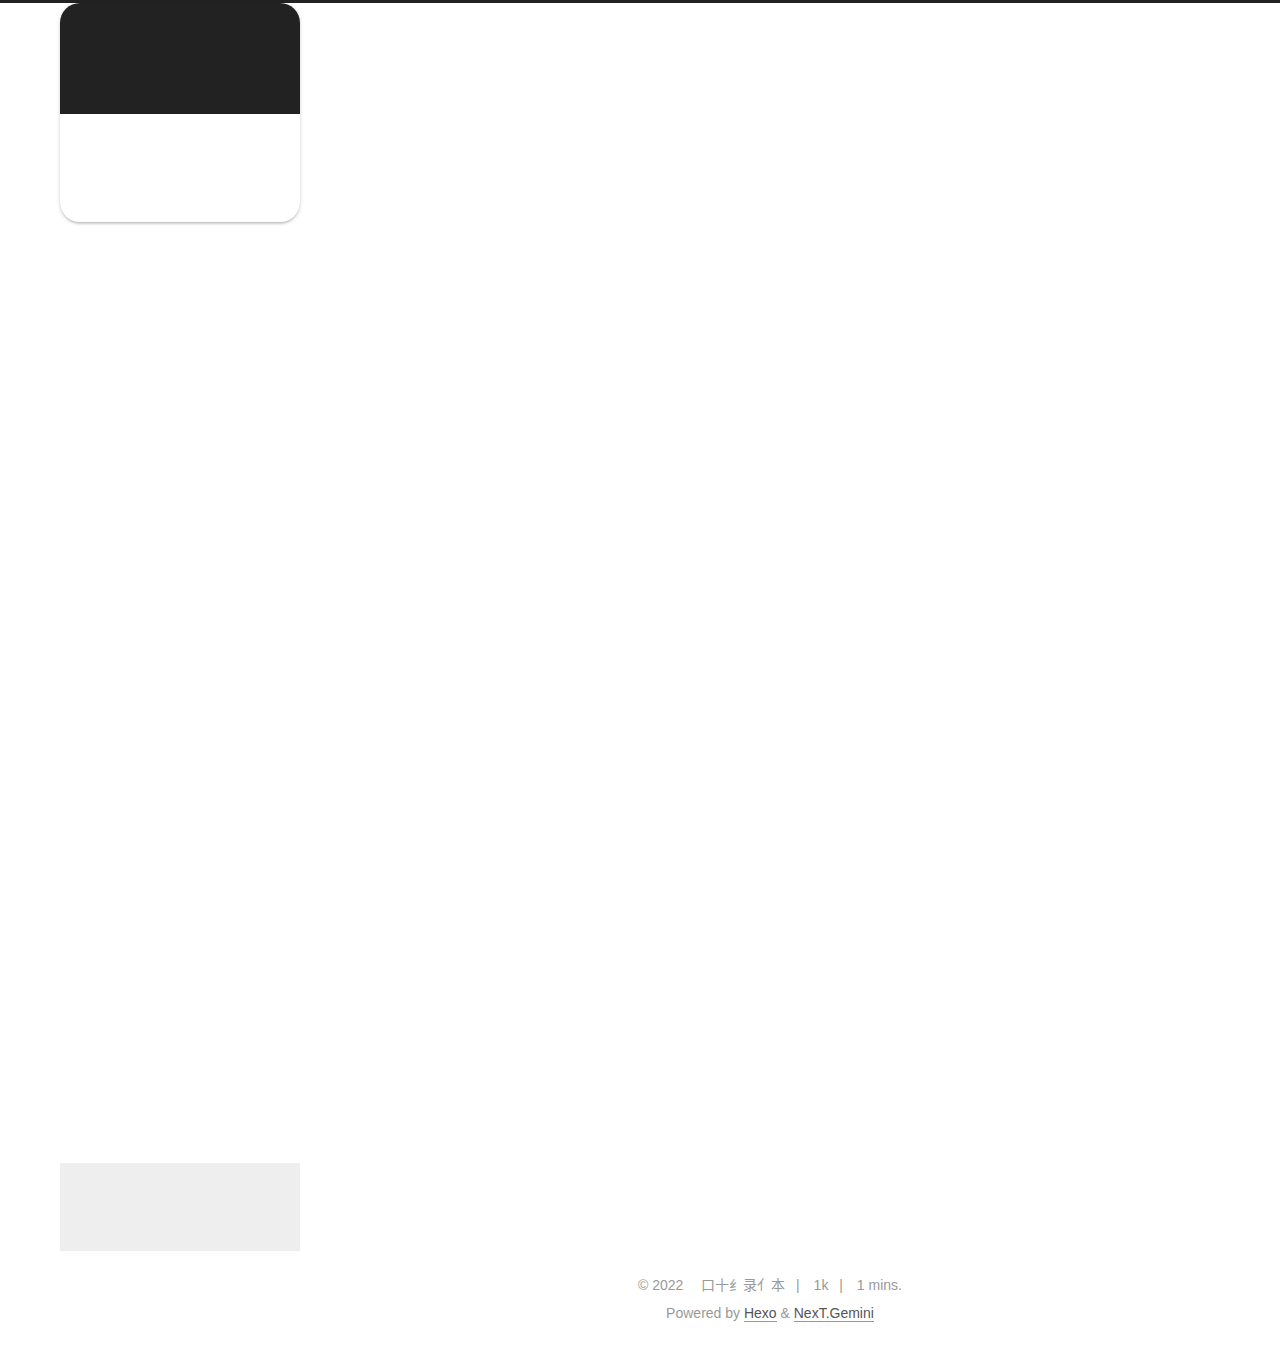
==== commit 41733a2f: "Site updated: 2022-02-19 23:19:40" ====
--- a/about/index.html
+++ b/about/index.html
@@ -24,7 +24,7 @@
 <meta property="og:type" content="website">
 <meta property="og:title" content="关于">
 <meta property="og:url" content="http://example.com/about/index.html">
-<meta property="og:site_name" content="口十纟录亻本的小窝">
+<meta property="og:site_name" content="口十纟录亻本的垃圾桶">
 <meta property="og:description" content="遇到困难 摆大烂">
 <meta property="og:locale" content="zh_CN">
 <meta property="article:published_time" content="2022-02-12T22:36:27.000Z">
@@ -45,7 +45,7 @@
   };
 </script>
 
-  <title>关于 | 口十纟录亻本的小窝
+  <title>关于 | 口十纟录亻本的垃圾桶
 </title>
   
 
@@ -97,7 +97,7 @@
 
     <a href="/" class="brand" rel="start">
       <span class="logo-line-before"><i></i></span>
-      <h1 class="site-title">口十纟录亻本的小窝</h1>
+      <h1 class="site-title">口十纟录亻本的垃圾桶</h1>
       <span class="logo-line-after"><i></i></span>
     </a>
       <p class="site-subtitle" itemprop="description">开摆</p>
@@ -117,21 +117,6 @@
         <li class="menu-item menu-item-home">
 
     <a href="/" rel="section"><i class="fa fa-home fa-fw"></i>Home</a>
-
-  </li>
-        <li class="menu-item menu-item-about">
-
-    <a href="/about/" rel="section"><i class="fa fa-user fa-fw"></i>About</a>
-
-  </li>
-        <li class="menu-item menu-item-tags">
-
-    <a href="/tags/" rel="section"><i class="fa fa-tags fa-fw"></i>Tags</a>
-
-  </li>
-        <li class="menu-item menu-item-categories">
-
-    <a href="/categories/" rel="section"><i class="fa fa-th fa-fw"></i>Categories</a>
 
   </li>
         <li class="menu-item menu-item-archives">
@@ -252,7 +237,7 @@
       <div class="site-overview-wrap sidebar-panel">
         <div class="site-author motion-element" itemprop="author" itemscope itemtype="http://schema.org/Person">
     <img class="site-author-image" itemprop="image" alt="口十纟录亻本"
-      src="https://img.fghrsh.net/image/Wdg2A">
+      src="https://s3.bmp.ovh/imgs/2022/02/c1c2e15c2e14664d.png">
   <p class="site-author-name" itemprop="name">口十纟录亻本</p>
   <div class="site-description" itemprop="description">遇到困难 摆大烂</div>
 </div>
@@ -261,12 +246,12 @@
       <div class="site-state-item site-state-posts">
           <a href="/archives/">
         
-          <span class="site-state-item-count">1</span>
+          <span class="site-state-item-count">2</span>
           <span class="site-state-item-name">posts</span>
         </a>
       </div>
       <div class="site-state-item site-state-tags">
-        <span class="site-state-item-count">1</span>
+        <span class="site-state-item-count">2</span>
         <span class="site-state-item-name">tags</span>
       </div>
   </nav>
@@ -302,7 +287,7 @@
     <span class="post-meta-item-icon">
       <i class="fa fa-chart-area"></i>
     </span>
-    <span title="Symbols count total">0k</span>
+    <span title="Symbols count total">1k</span>
     <span class="post-meta-divider">|</span>
     <span class="post-meta-item-icon">
       <i class="fa fa-coffee"></i>
--- a/css/main.css
+++ b/css/main.css
@@ -1174,7 +1174,7 @@
 }
 .links-of-author a::before,
 .links-of-author span.exturl::before {
-  background: #28038b;
+  background: #ffb674;
   border-radius: 50%;
   content: ' ';
   display: inline-block;
